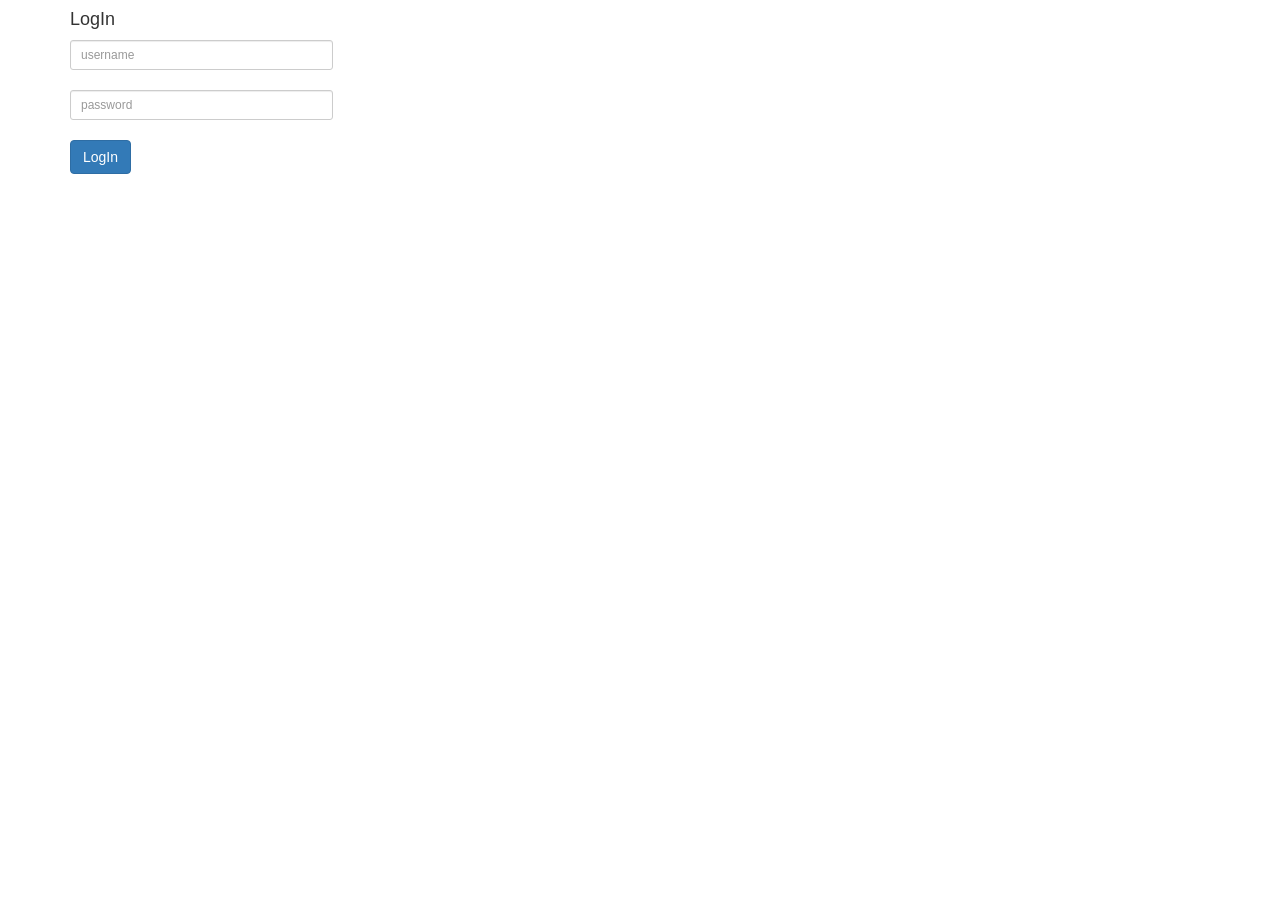
==== public/admin/index.html @ 7777baa0 "cliente web a falta del update" ====
<!DOCTYPE html>
<html lang="en">
  <head>
    <meta charset="utf-8">
    <meta http-equiv="X-UA-Compatible" content="IE=edge">
    <meta name="viewport" content="width=device-width, initial-scale=1">
    <!-- The above 3 meta tags *must* come first in the head; any other head content must come *after* these tags -->
    <title>App de música</title>

    <!-- Bootstrap -->
    <link href="css/bootstrap.min.css" rel="stylesheet">
    <link href="css/customcss.css" rel="stylesheet">
    <script type="text/javascript" src="js/users.js"></script>
    <script type="text/javascript" src="js/navigation.js"></script>
    <script type="text/javascript" src="js/defaults.js"></script>
  </head>
  <body>
  	

    <div class="container">
        <div class="row">
            <div class="col-md-3">
                <div class="form-login">
                <h4>LogIn</h4>
                <input type="text" id="nameLogin" class="form-control input-sm chat-input" placeholder="username" />
                </br>
                <input type="text" id="passwordLogin" class="form-control input-sm chat-input" placeholder="password" />
                </br>
                    <div class="wrapper">
                        <span class="group-btn">     
                            <a href="javascript:loginUser()" class="btn btn-primary btn-md">LogIn</a>
                        </span>
                    </div>
                </div>
            </div>
        </div>
    </div>
  	    <!-- jQuery (necessary for Bootstrap's JavaScript plugins) -->
    <script src="https://ajax.googleapis.com/ajax/libs/jquery/1.12.4/jquery.min.js"></script>
    <!-- Include all compiled plugins (below), or include individual files as needed -->
    <script src="js/bootstrap.min.js"></script>
    
  </body>
</html>
---- public/admin/css/customcss.css ----
.animated-switch > input[type="checkbox"] {
  display: none; }

.animated-switch > label {
  cursor: pointer;
  height: 0px;
  position: relative;
  width: 40px; }

.animated-switch > label::before {
  background: black;
  box-shadow: inset 0px 0px 10px rgba(0, 0, 0, 0.5);
  border-radius: 8px;
  content: '';
  height: 16px;
  margin-top: -8px;
  position: absolute;
  opacity: 0.3;
  transition: all 0.4s ease-in-out;
  width: 40px; }

.animated-switch > label::after {
  background: white;
  border-radius: 16px;
  box-shadow: 0px 0px 5px rgba(0, 0, 0, 0.3);
  content: '';
  height: 24px;
  left: -4px;
  margin-top: -8px;
  position: absolute;
  top: -4px;
  transition: all 0.3s ease-in-out;
  width: 24px; }

.animated-switch > input[type="checkbox"]:checked + label::before {
  background: inherit;
  opacity: 0.5; }

.animated-switch > input[type="checkbox"]:checked + label::after {
  background: inherit;
  left: 20px; }
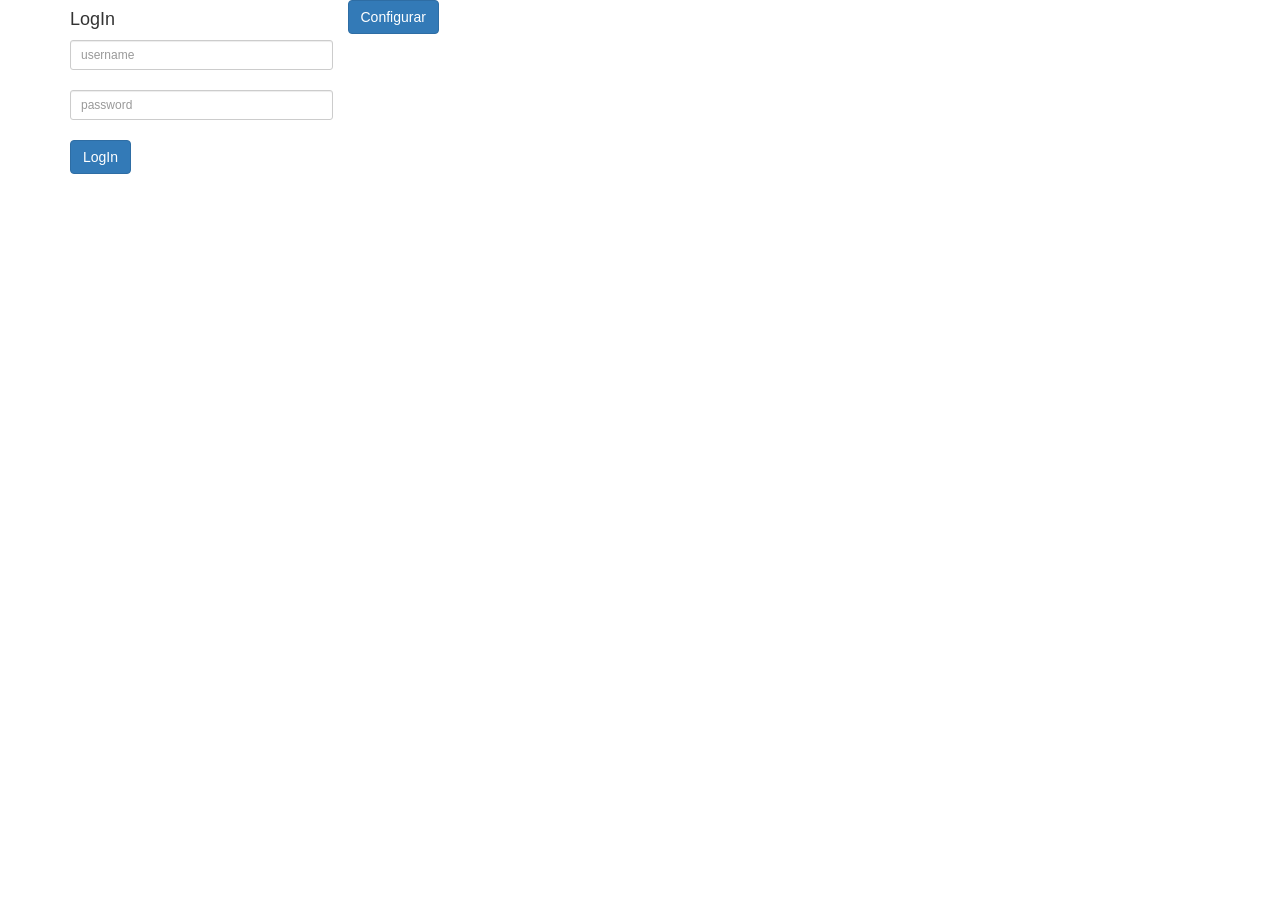
==== commit 2c1fabee: "comentarios en base" ====
--- a/public/admin/index.html
+++ b/public/admin/index.html
@@ -33,6 +33,9 @@
                     </div>
                 </div>
             </div>
+            <span class="group-btn">     
+                <a href="javascript:config()" class="btn btn-primary btn-md">Configurar</a>
+            </span>
         </div>
     </div>
   	    <!-- jQuery (necessary for Bootstrap's JavaScript plugins) -->
